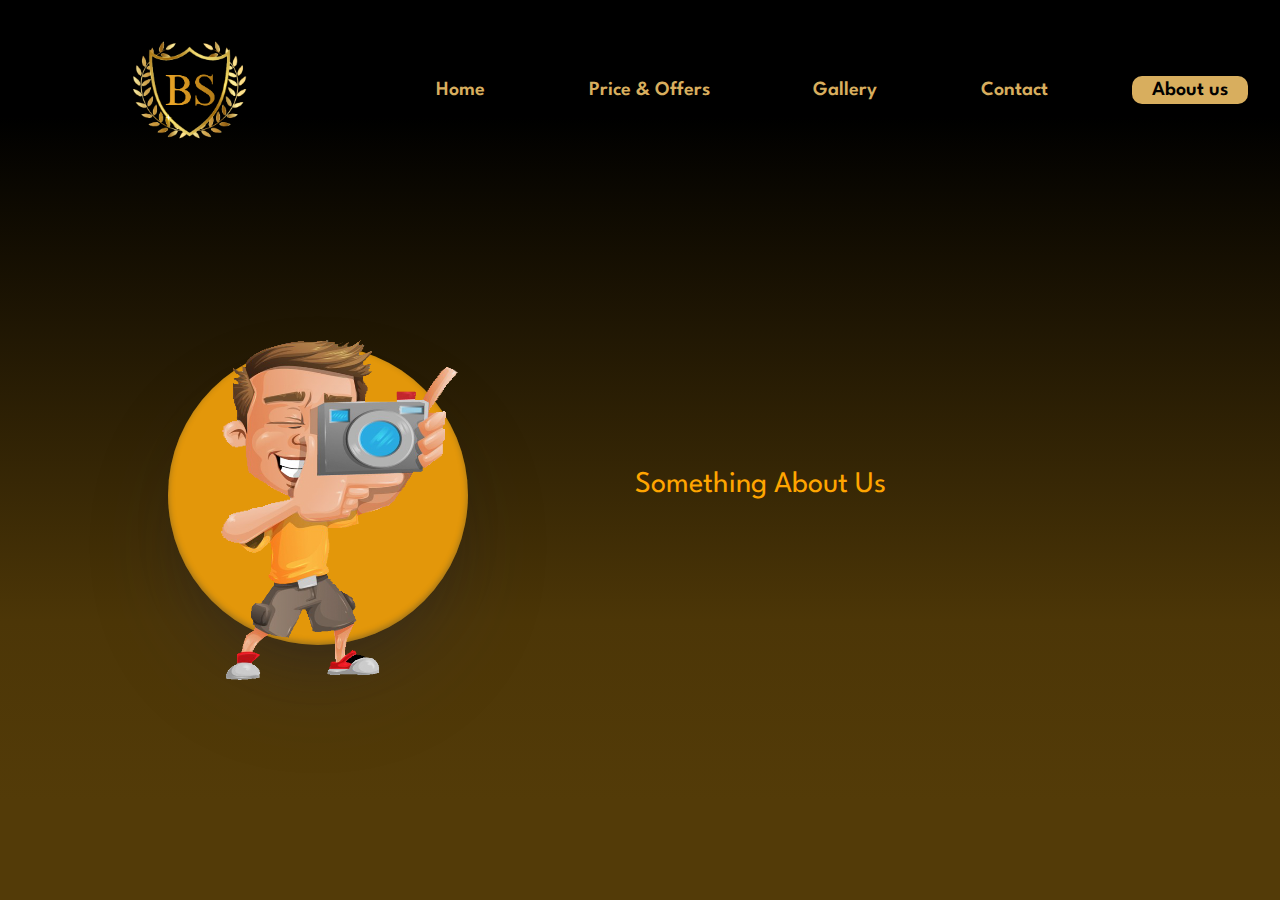
==== pages/about.html @ 7f656aa7 "pages added" ====
<!DOCTYPE html>
<html lang="en">
  <head>
    <meta charset="UTF-8" />
    <meta name="viewport" content="width=device-width, initial-scale=1.0" />
    <title>BLACK SQUAD</title>

    <link rel="icon" type="image/png" sizes="32x32" href="../img/logofull.png" />
    <link rel="stylesheet" href="../css/style.css" />
    <link rel="preconnect" href="https://fonts.googleapis.com" />
    <link rel="preconnect" href="https://fonts.gstatic.com" crossorigin />
    <link
      href="https://fonts.googleapis.com/css2?family=League+Spartan:wght@300&display=swap"
      rel="stylesheet"
    />
    <link rel="stylesheet" href="https://cdnjs.cloudflare.com/ajax/libs/font-awesome/4.7.0/css/font-awesome.min.css">
  </head>
  <body>
    <div class="nav-bar">
      <div class="logo">
        <img src="../img/logofull.png" alt="logo" />
      </div>
      <div class="links">
       
        <div class="link-box">
          <a class="opt" href="../index.html">Home</a>
          <a class="opt" href="./price.html">Price & Offers</a>
          <a class="opt" href="./gallery.html">Gallery</a>
          <a class="opt" href="./contact.html">Contact</a>
          <a class="opt current" href="./about.html">About us</a>
        </div>
      </div>
    </div>
    <div class="container">
        <div class="con-a">
          <div class="round"></div>
          <img src="../img/pgrap.png" alt="icon" />
        </div>
        <div class="con-b">
          <span class="home-span">Something About Us</span>
          <h6>
            
           
          </h6>
        </div>
      </div>
    <script src="../js/script.js"></script>
  </body>
</html>
---- css/style.css ----
* {
  margin: 0;
  padding: 0;
}

body {
  width: 100vw;
  height: 100vh;
  background-color: #212121;

  background: rgb(83, 59, 8);
  background: linear-gradient(
    0deg,
    rgba(83, 59, 8, 1) 11%,
    rgba(76, 54, 7, 1) 31%,
    rgba(0, 0, 0, 1) 87%
  );
}

/* nav bar */

.nav-bar {
  width: 100%;
  height: 20%;
  display: flex;
}

.logo {
  height: 100%;
  width: 30%;
  position: relative;
  display: flex;
  align-items: center;
  justify-content: center;
}
img {
  height: 150px;
  width: 150px;
}

.links {
  display: flex;
  align-items: center;
  justify-content: space-between;
  height: 100%;
  width: 70%;
}

.link-box {
  width: 100%;
  height: 100%;
  display: flex;
  flex-direction: row;
  align-items: center;
  justify-content: space-around;
}

.link-box a {
  box-sizing: border-box;
  text-decoration: none;
  font-size: 20px;
  color: #d8ae5e;
  padding: 5px 20px;
  border-radius: 10px;
  font-weight: 600;
  font-family: "League Spartan", sans-serif;
}
.link-box a:hover,
a.current {
  background-color: #d8ae5e;
  color: black;
}

/* home page container */

.container {
  width: 100%;
  height: 70%;
  display: flex;
  align-items: center;
  justify-content: space-between;
}
.con-a {
  width: 100%;
  height: 100%;
  display: flex;
  align-items: center;
  justify-content: center;
  position: relative;
}

.con-b {
  color: white;
  width: 100%;
  height: 100%;
  display: flex;
  flex-direction: column;
  gap: 20px;
  margin-right: 10px;
  justify-content: center;
  font-family: "League Spartan", sans-serif;
  text-transform: capitalize;
  position: relative;
}

.con-a img {
  height: 400px;
  width: 350px;
  position: absolute;
  user-select: none;
}
.round {
  height: 300px;
  width: 300px;
  position: absolute;
  background-color: hwb(39 4% 11%);
  border-radius: 50%;
  box-shadow: rgba(50, 50, 93, 0.25) 0px 50px 100px -20px,
    rgba(0, 0, 0, 0.3) 0px 30px 60px -30px,
    rgba(10, 37, 64, 0.35) 0px -2px 6px 0px inset;
}
.con-b h3 {
  font-size: 25px;
  letter-spacing: 1px;
  word-spacing: 2px;
}
.con-b h6 {
  position: relative;
  letter-spacing: 1px;
  word-spacing: 2px;
  font-size: 1rem;
  line-height: 25px;
  color: darkseagreen;
  font-size: 20px;
  margin-right: 40px;
}

.home-span {
  color: orange;

  font-size: 30px;
}

/* responsible media queries */

@media only screen and (max-width: 600px) {
  .container {
    flex-direction: column;
    justify-content: space-between;
  }
  img {
    height: 100px;
    width: 100px;
  }
  .logo {
    width: 100%;
    height: 50%;
  }
  .nav-bar {
    display: flex;
    flex-direction: column;
    height: 30%;
    justify-content: space-evenly;
  }
  .link-box .opt {
    font-size: 12px;
  }
  .links {
    width: 100%;
    height: 10%;
    background-color: #212121;
    padding: 10px;
  }

  .con-b h3 {
    font-size: 15px;
  }
  .con-b h3 span {
    font-size: 20px;
  }
  .para {
    font-size: 10px;
  }
  .con-a img {
    height: 200px;
    width: 150px;
  }
  .round {
    height: 150px;
    width: 150px;
  }
}

/* tablet */

@media only screen and (max-width: 768px) {
  .container {
    flex-direction: column;
    justify-content: space-between;
  }
  img {
    height: 100px;
    width: 100px;
  }
  .links a {
    font-size: 15px;
  }

  .con-b h3 {
    font-size: 25px;
  }
  .con-b h3 span {
    font-size: 30px;
  }
  .con-b h6 {
    font-size: 18px;
  }
  .con-a img {
    height: 250px;
    width: 200px;
  }
  .round {
    height: 200px;
    width: 200px;
  }
  .con-b {
    margin-left: 50px;
  }
}
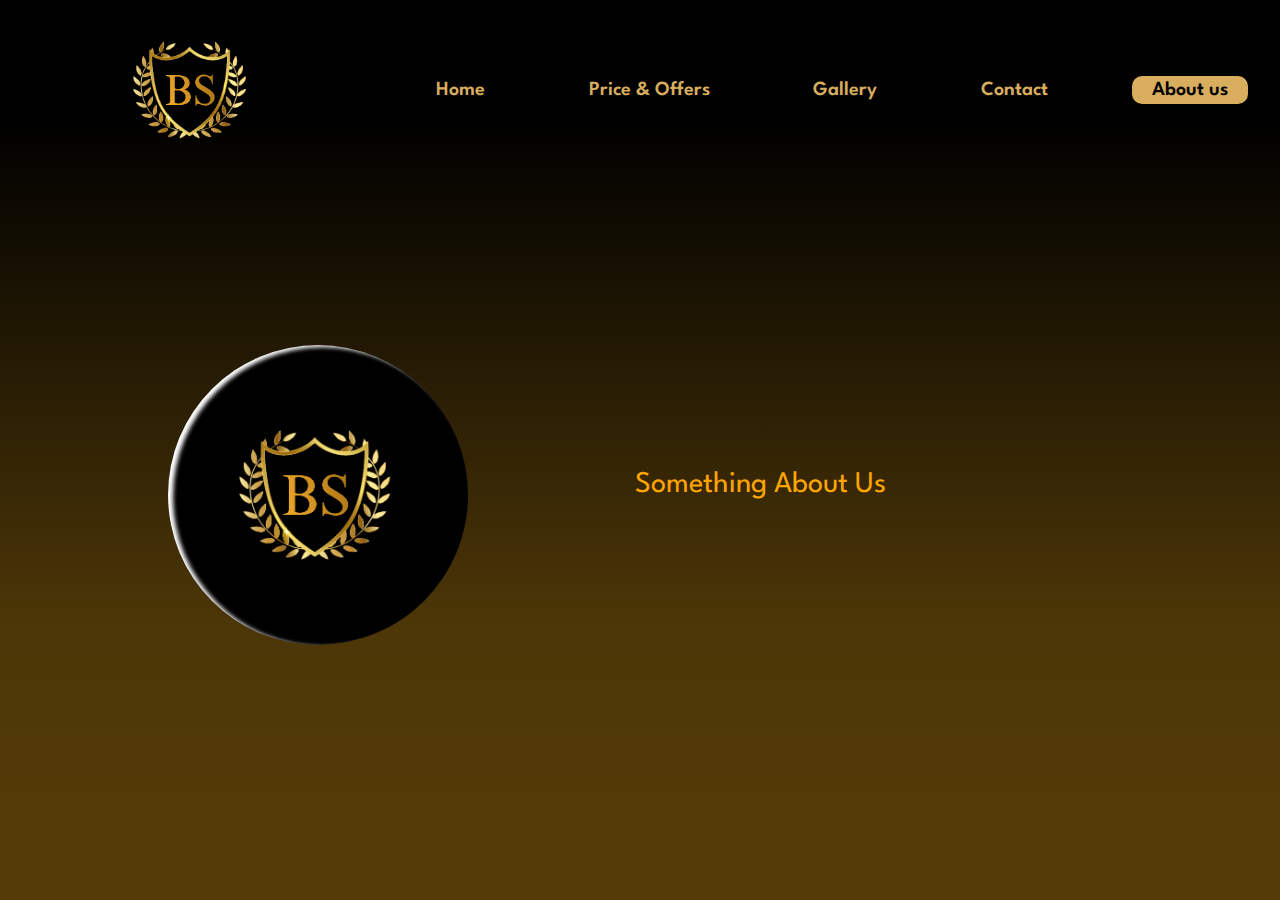
==== commit 9f945d83: "last one" ====
--- a/pages/about.html
+++ b/pages/about.html
@@ -5,7 +5,12 @@
     <meta name="viewport" content="width=device-width, initial-scale=1.0" />
     <title>BLACK SQUAD</title>
 
-    <link rel="icon" type="image/png" sizes="32x32" href="../img/logofull.png" />
+    <link
+      rel="icon"
+      type="image/png"
+      sizes="32x32"
+      href="../img/logofull.png"
+    />
     <link rel="stylesheet" href="../css/style.css" />
     <link rel="preconnect" href="https://fonts.googleapis.com" />
     <link rel="preconnect" href="https://fonts.gstatic.com" crossorigin />
@@ -13,7 +18,10 @@
       href="https://fonts.googleapis.com/css2?family=League+Spartan:wght@300&display=swap"
       rel="stylesheet"
     />
-    <link rel="stylesheet" href="https://cdnjs.cloudflare.com/ajax/libs/font-awesome/4.7.0/css/font-awesome.min.css">
+    <link
+      rel="stylesheet"
+      href="https://cdnjs.cloudflare.com/ajax/libs/font-awesome/4.7.0/css/font-awesome.min.css"
+    />
   </head>
   <body>
     <div class="nav-bar">
@@ -21,7 +29,6 @@
         <img src="../img/logofull.png" alt="logo" />
       </div>
       <div class="links">
-       
         <div class="link-box">
           <a class="opt" href="../index.html">Home</a>
           <a class="opt" href="./price.html">Price & Offers</a>
@@ -32,18 +39,15 @@
       </div>
     </div>
     <div class="container">
-        <div class="con-a">
-          <div class="round"></div>
-          <img src="../img/pgrap.png" alt="icon" />
-        </div>
-        <div class="con-b">
-          <span class="home-span">Something About Us</span>
-          <h6>
-            
-           
-          </h6>
-        </div>
+      <div class="con-a">
+        <div class="round ra" ></div>
+        <img src="../img/logofull.png" class="img1" alt="icon" />
       </div>
+      <div class="con-b">
+        <span class="home-span">Something About Us</span>
+        <h6></h6>
+      </div>
+    </div>
     <script src="../js/script.js"></script>
   </body>
 </html>
--- a/css/style.css
+++ b/css/style.css
@@ -57,6 +57,8 @@
 
 .link-box a {
   box-sizing: border-box;
+  
+  text-align: center;
   text-decoration: none;
   font-size: 20px;
   color: #d8ae5e;
@@ -227,3 +229,53 @@
     margin-left: 50px;
   }
 }
+
+.footer {
+  display: flex;
+  height: 20px;
+  width: 100%;
+  font-size: 13px;
+  opacity: 50%;
+  color: white;
+  bottom: 10px;
+  align-items: center;
+  justify-content: center;
+  position: absolute;
+  bottom: 0;
+  letter-spacing: 2px;
+}
+.con {
+  display: none;
+}
+.coni {
+  scale: 1.2;
+}
+
+.con-a .img1 {
+  height: 200px;
+  width: 200px;
+}
+.con-a .img2 {
+  height: 100px;
+  width: 200px;
+}
+.con-a .img3 {
+  height: 200px;
+  width: 200px;
+}
+.rc{
+  background-color:indianred;
+  box-shadow: 5px 2px 4px white inset;
+}
+.ra{
+  background-color: black;
+  box-shadow: 5px 2px 4px white inset;
+}
+.rg{
+  background-color: tomato;
+  box-shadow: 5px 2px 4px white inset;
+}
+.rp{
+  background-color: grey;
+  box-shadow: 5px 2px 4px white inset;
+}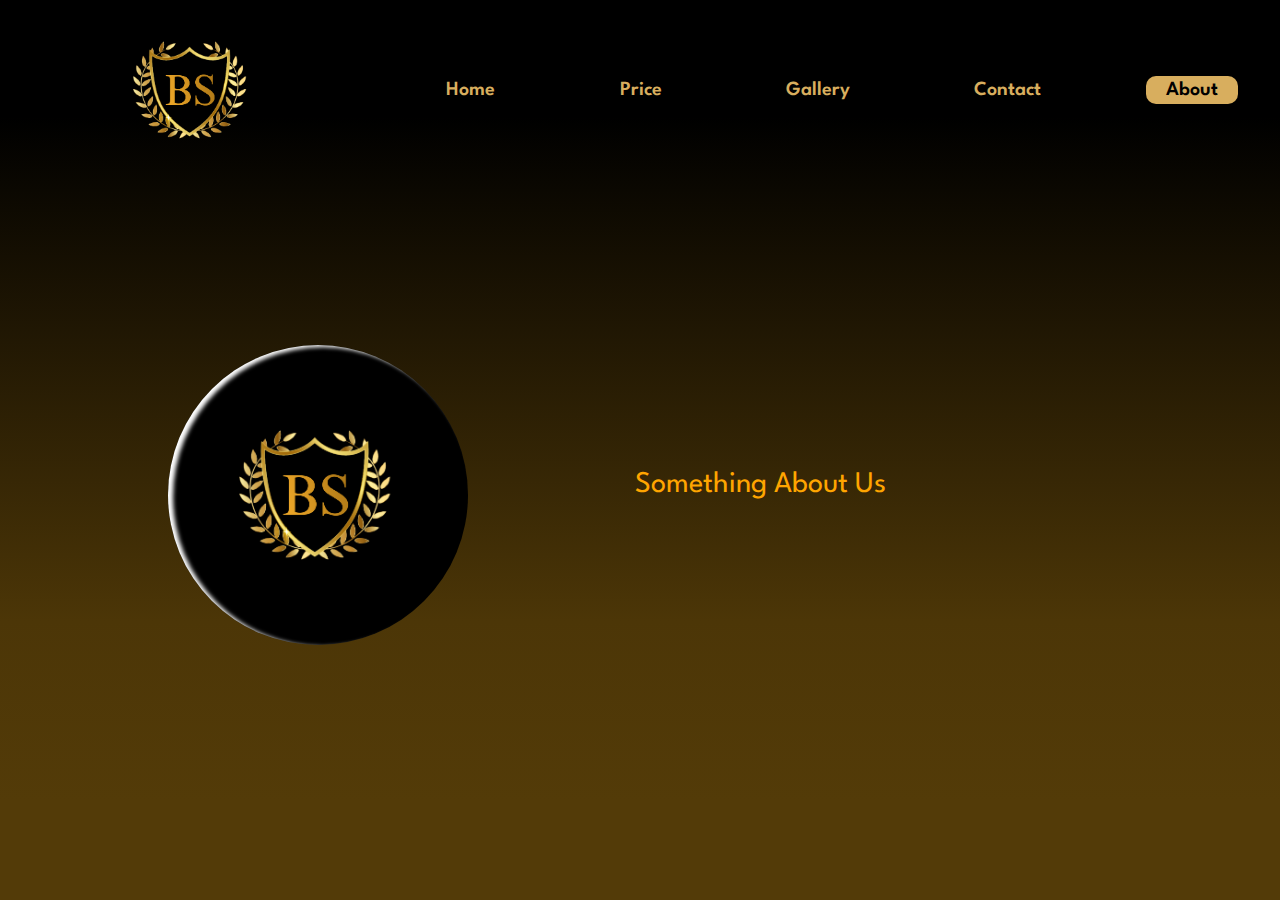
==== commit c49a9258: "all set final" ====
--- a/pages/about.html
+++ b/pages/about.html
@@ -31,16 +31,16 @@
       <div class="links">
         <div class="link-box">
           <a class="opt" href="../index.html">Home</a>
-          <a class="opt" href="./price.html">Price & Offers</a>
+          <a class="opt" href="./price.html">Price</a>
           <a class="opt" href="./gallery.html">Gallery</a>
           <a class="opt" href="./contact.html">Contact</a>
-          <a class="opt current" href="./about.html">About us</a>
+          <a class="opt current" href="./about.html">About</a>
         </div>
       </div>
     </div>
     <div class="container">
       <div class="con-a">
-        <div class="round ra" ></div>
+        <div class="round ra"></div>
         <img src="../img/logofull.png" class="img1" alt="icon" />
       </div>
       <div class="con-b">
--- a/css/style.css
+++ b/css/style.css
@@ -57,7 +57,6 @@
 
 .link-box a {
   box-sizing: border-box;
-  
   text-align: center;
   text-decoration: none;
   font-size: 20px;
@@ -166,12 +165,19 @@
   }
   .link-box .opt {
     font-size: 12px;
+    overflow: none; 
+    
+    max-height: 20px;
+    
+    
   }
   .links {
     width: 100%;
     height: 10%;
     background-color: #212121;
     padding: 10px;
+    
+    
   }
 
   .con-b h3 {
@@ -231,7 +237,7 @@
 }
 
 .footer {
-  display: flex;
+  display:none;
   height: 20px;
   width: 100%;
   font-size: 13px;
@@ -263,19 +269,19 @@
   height: 200px;
   width: 200px;
 }
-.rc{
-  background-color:indianred;
-  box-shadow: 5px 2px 4px white inset;
-}
-.ra{
+.rc {
+  background-color: indianred;
+  box-shadow: 5px 2px 4px white inset;
+}
+.ra {
   background-color: black;
   box-shadow: 5px 2px 4px white inset;
 }
-.rg{
+.rg {
   background-color: tomato;
   box-shadow: 5px 2px 4px white inset;
 }
-.rp{
+.rp {
   background-color: grey;
   box-shadow: 5px 2px 4px white inset;
-}+}
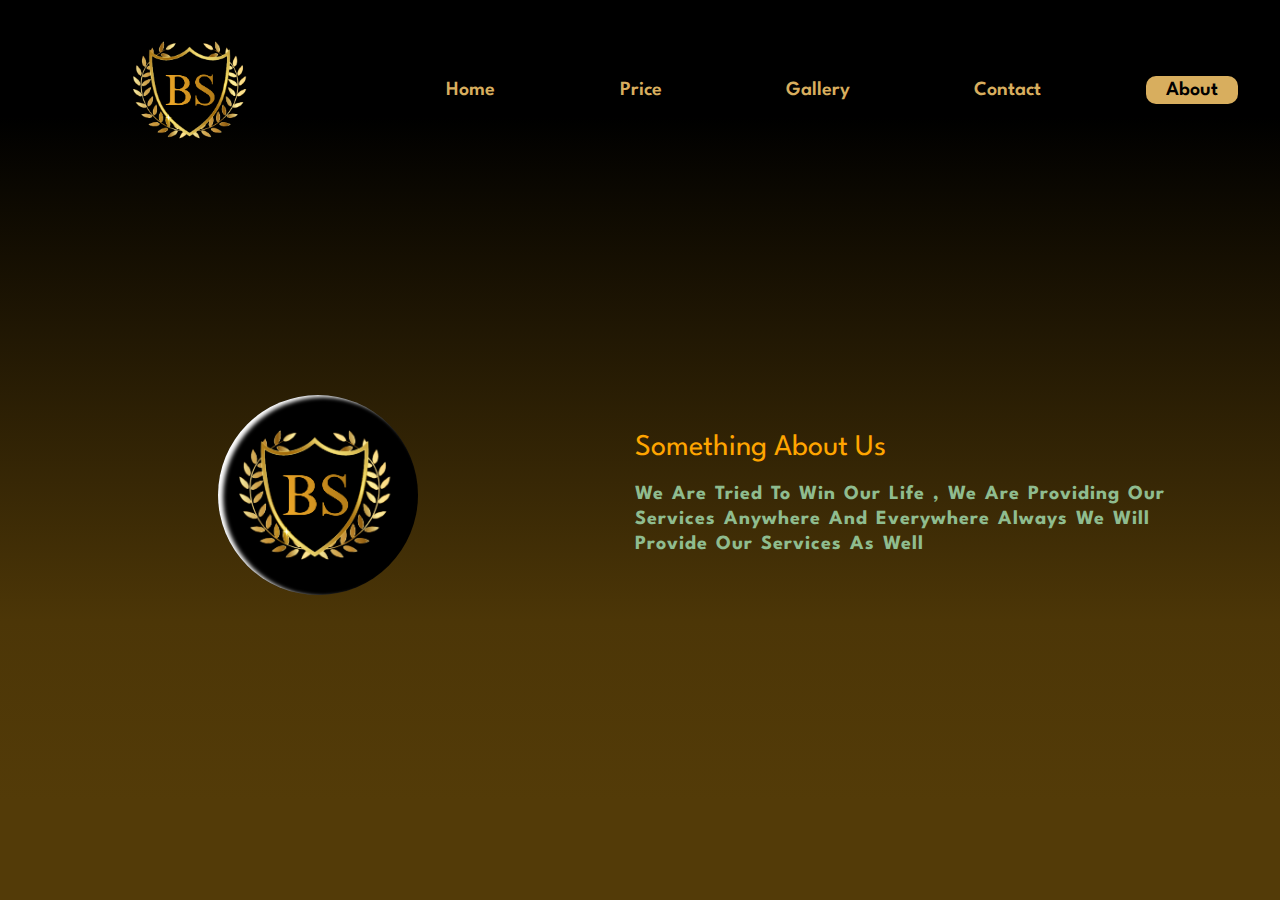
==== commit 14fa27c8: "new" ====
--- a/pages/about.html
+++ b/pages/about.html
@@ -44,8 +44,8 @@
         <img src="../img/logofull.png" class="img1" alt="icon" />
       </div>
       <div class="con-b">
-        <span class="home-span">Something About Us</span>
-        <h6></h6>
+        <span class="home-span about">Something About Us</span>
+        <h6>we are tried to win our life , we are providing our services anywhere and everywhere always we will provide our services as well </h6>
       </div>
     </div>
     <script src="../js/script.js"></script>
--- a/css/style.css
+++ b/css/style.css
@@ -111,8 +111,8 @@
   user-select: none;
 }
 .round {
-  height: 300px;
-  width: 300px;
+  height: 200px;
+  width: 200px;
   position: absolute;
   background-color: hwb(39 4% 11%);
   border-radius: 50%;
@@ -148,6 +148,7 @@
   .container {
     flex-direction: column;
     justify-content: space-between;
+    min-height: fit-content;
   }
   img {
     height: 100px;
@@ -165,19 +166,15 @@
   }
   .link-box .opt {
     font-size: 12px;
-    overflow: none; 
-    
+    overflow: none;
+
     max-height: 20px;
-    
-    
   }
   .links {
     width: 100%;
     height: 10%;
     background-color: #212121;
     padding: 10px;
-    
-    
   }
 
   .con-b h3 {
@@ -194,8 +191,8 @@
     width: 150px;
   }
   .round {
-    height: 150px;
-    width: 150px;
+    height: 100px;
+    width: 100px;
   }
 }
 
@@ -233,11 +230,12 @@
   }
   .con-b {
     margin-left: 50px;
+    height: fit-content;
   }
 }
 
 .footer {
-  display:none;
+  display: none;
   height: 20px;
   width: 100%;
   font-size: 13px;
@@ -285,3 +283,48 @@
   background-color: grey;
   box-shadow: 5px 2px 4px white inset;
 }
+
+.gmail {
+  text-transform: lowercase;
+}
+.g-box{
+  display: flex;
+ align-items: center;
+}
+.g-box .img1 {
+  height: 200px;
+  width: 200px;
+}
+
+.g-box .img2 {
+  height:280px;
+  width: 200px;
+}
+.g-box .img3 {
+  height: 200px;
+  width: 200px;
+}
+.g-box .img4 {
+  height: 200px;
+  width: 200px;
+}
+.g-box .img5 {
+  height: 300px;
+  width: 250px;
+}
+.g-box video {
+  height: 400px;
+  width: 200px;
+}
+.about{
+  text-transform: capitalize;
+}
+.imgs:hover{
+ scale: 2;
+ z-index: 2;
+ align-items: center;
+ position: relative;
+}
+.imgs:hover body{
+  
+ }
